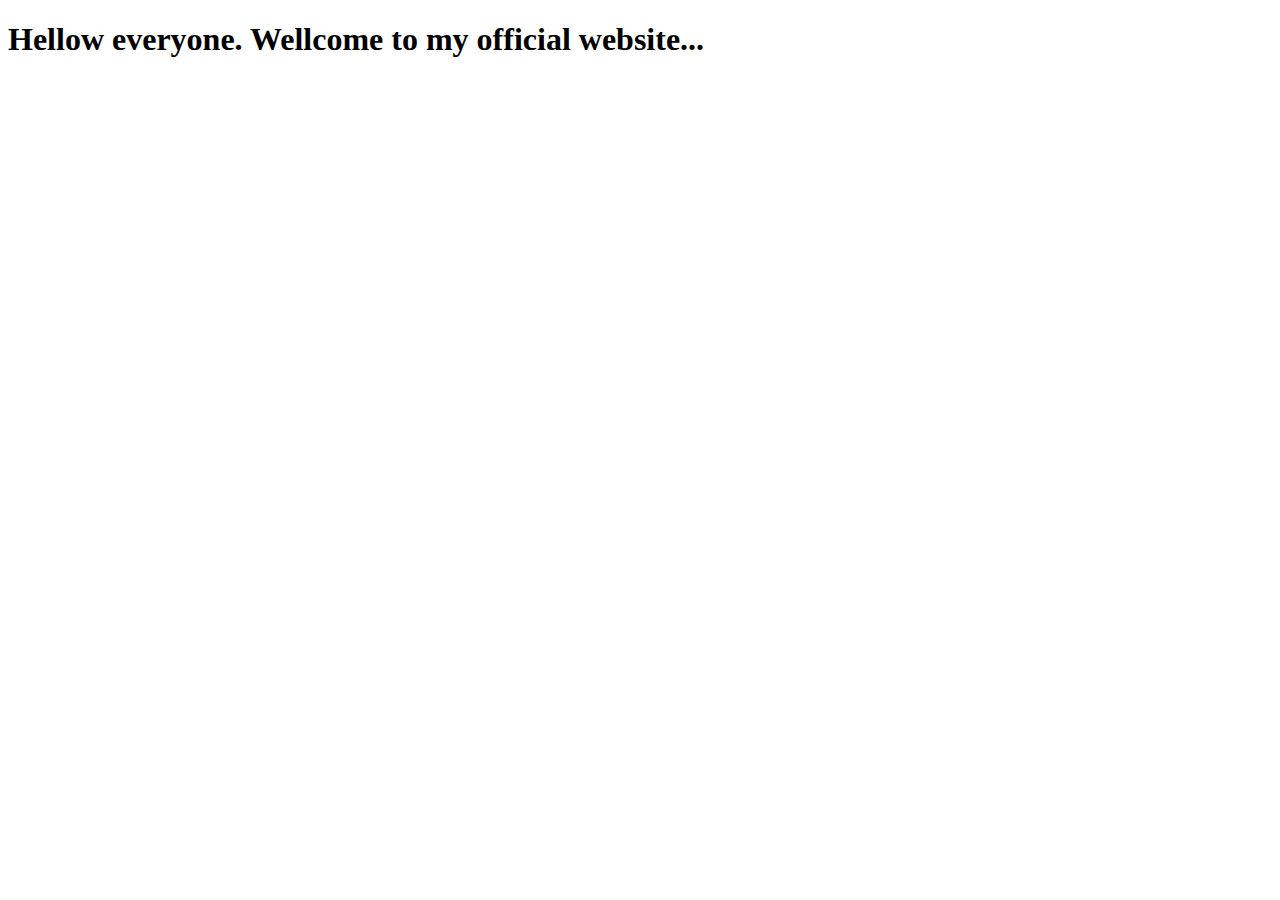
==== index.html @ 0a9ccb68 "Merge pull request #4 from RazusWebsite/main" ====
<!DOCTYPE html>
<html lang="en">
<head>
    <meta charset="UTF-8">
    <meta http-equiv="X-UA-Compatible" content="IE=edge">
    <meta name="viewport" content="width=device-width, initial-scale=1.0">
    <title>Document</title>
</head>
<body>
    <h1>Hellow everyone. Wellcome to my official website...</h1>
</body>
</html>
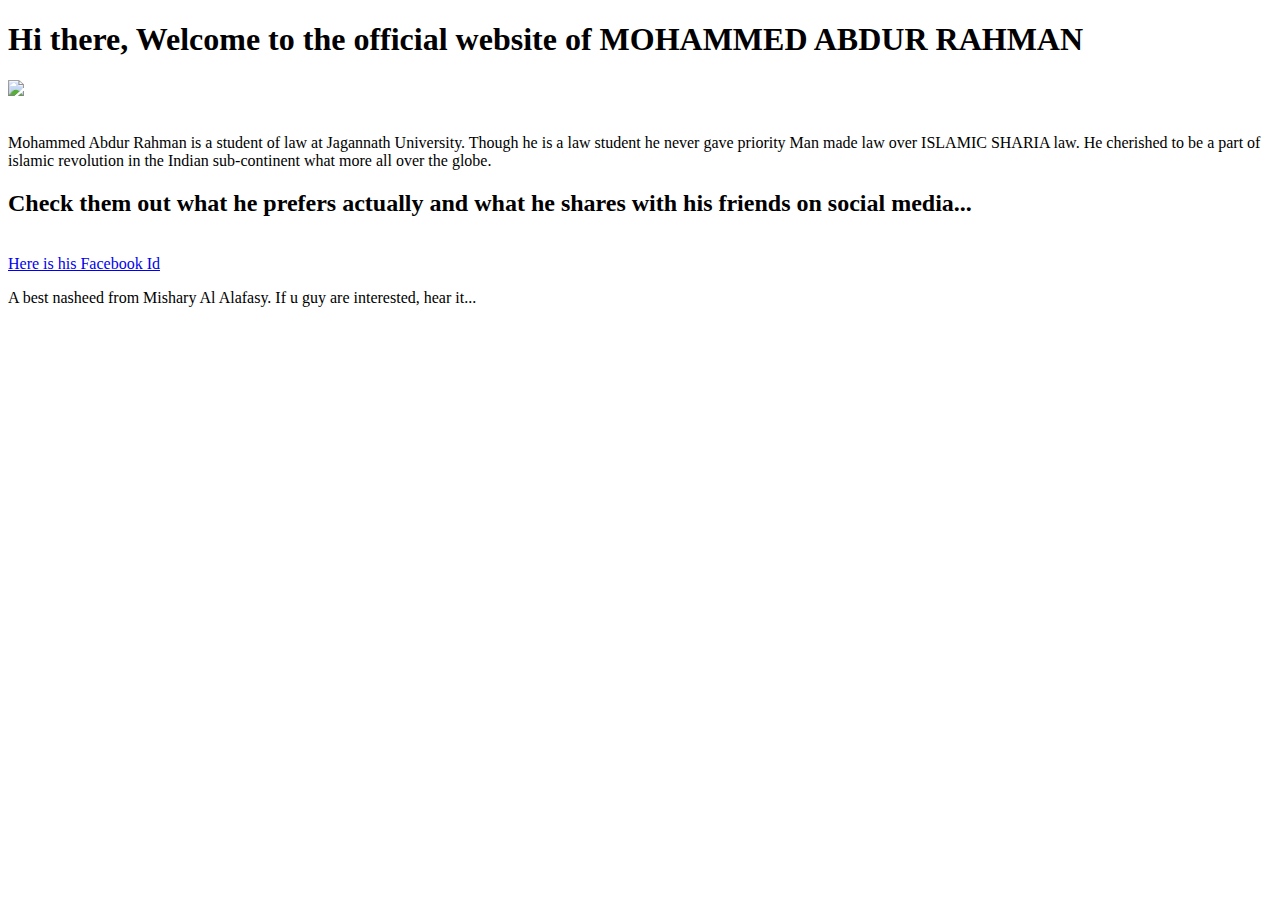
==== commit 8db68b01: "another revolution" ====
--- a/index.html
+++ b/index.html
@@ -4,9 +4,20 @@
     <meta charset="UTF-8">
     <meta http-equiv="X-UA-Compatible" content="IE=edge">
     <meta name="viewport" content="width=device-width, initial-scale=1.0">
-    <title>Document</title>
+    <title>MOHAMMED ABDUR RAHMAN</title>
 </head>
 <body>
-    <h1>Hellow everyone. Wellcome to my official website...</h1>
+    <h1>Hi there, Welcome to the official website of MOHAMMED ABDUR RAHMAN</h1>
+    <img src="gitphoto.jpg"/ width="200px;height="200px"/><br/><br/>
+    <p>Mohammed Abdur Rahman is a student of law at Jagannath University.
+        Though he is a law student he never gave priority Man made law over ISLAMIC SHARIA law.
+    He cherished to be a part of islamic revolution in the Indian sub-continent what more all over the globe. </p>
+    <h2>Check them out what he prefers actually and what he shares with his friends on social media...</h2>
+<br/>
+    <a target="_blank" href="https://www.facebook.com/profile.php?id=100011823045405">Here is his Facebook Id</a>
+    <p>A best nasheed from Mishary Al Alafasy. If u guy are interested, hear it...</p>
+    <br/>
+    <iframe width="560" height="315" src="https://www.youtube.com/embed/vfNI24pIEBY" frameborder="0" allow="accelerometer; autoplay; clipboard-write; encrypted-media; gyroscope; picture-in-picture" allowfullscreen></iframe>
+
 </body>
 </html>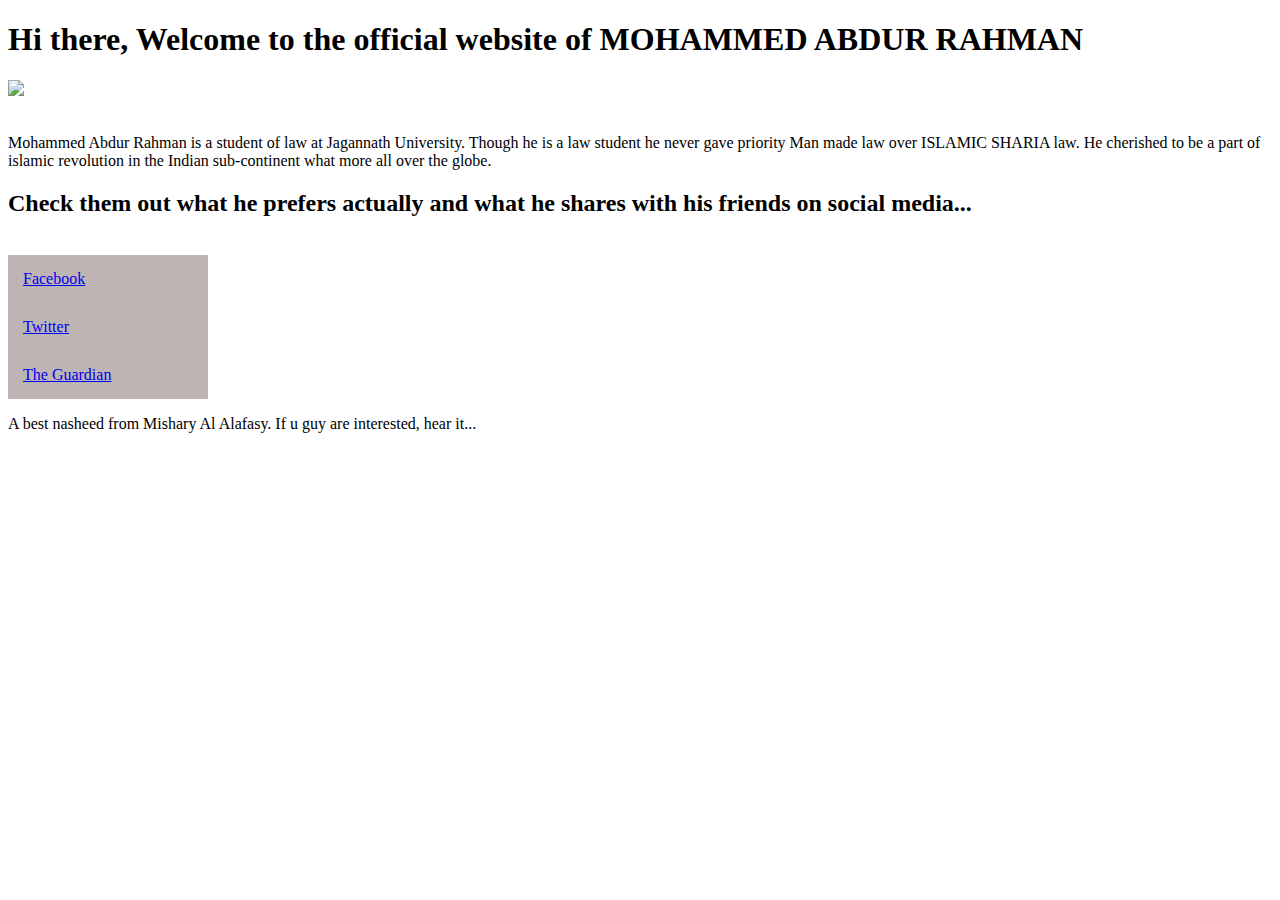
==== commit ad7fa907: "this time added css" ====
--- a/index.html
+++ b/index.html
@@ -5,6 +5,7 @@
     <meta http-equiv="X-UA-Compatible" content="IE=edge">
     <meta name="viewport" content="width=device-width, initial-scale=1.0">
     <title>MOHAMMED ABDUR RAHMAN</title>
+    <link rel="stylesheet" href="style.css"
 </head>
 <body>
     <h1>Hi there, Welcome to the official website of MOHAMMED ABDUR RAHMAN</h1>
@@ -14,7 +15,24 @@
     He cherished to be a part of islamic revolution in the Indian sub-continent what more all over the globe. </p>
     <h2>Check them out what he prefers actually and what he shares with his friends on social media...</h2>
 <br/>
-    <a target="_blank" href="https://www.facebook.com/profile.php?id=100011823045405">Here is his Facebook Id</a>
+     
+
+<ul>
+    <li> 
+        <a href="https://www.facebook.com/profile.php?id=100011823045405">Facebook</a>
+    </li>
+    <li>
+        <a href="https://l.facebook.com/l.php?u=https%3A%2F%2Ftwitter.com%2FMohamme55848442%3Fs%3D09%26fbclid%3DIwAR2HBumMkr6MfA5q5Beg-PpCAsAA_JNMfXu-VukDtuFGNVKKJhgkJHSnpSk&h=AT2zxmvh_z78G1W5XyFSaJlPJ0AbpryceSNt-8ZxQeQ_KfLGSVPeHYQ16vbbIQmfwwpIHu2lHNIOknDHwoEqfwpzCVWwnn5NnKZOI9OhPIVk990rMXWD5FlCM2IC0a7wijMnZg">Twitter</a>
+    </li>
+    <li>
+        <a href="https://www.theguardian.com/international">The Guardian</a>
+    </li>
+</ul>
+
+
+
+
+
     <p>A best nasheed from Mishary Al Alafasy. If u guy are interested, hear it...</p>
     <br/>
     <iframe width="560" height="315" src="https://www.youtube.com/embed/vfNI24pIEBY" frameborder="0" allow="accelerometer; autoplay; clipboard-write; encrypted-media; gyroscope; picture-in-picture" allowfullscreen></iframe>
--- a/style.css
+++ b/style.css
@@ -0,0 +1,19 @@
+ul{
+    list-style-type: none;
+    margin:0;
+    padding: 0;
+    width: 200px;
+    
+}
+li{
+    display:block;
+    
+    background: rgb(190, 180, 180);
+    padding: 15px;
+    color: rgb(11, 11, 17);
+
+}
+li a:hover{
+    color:brown;
+    background-color: cornsilk;
+}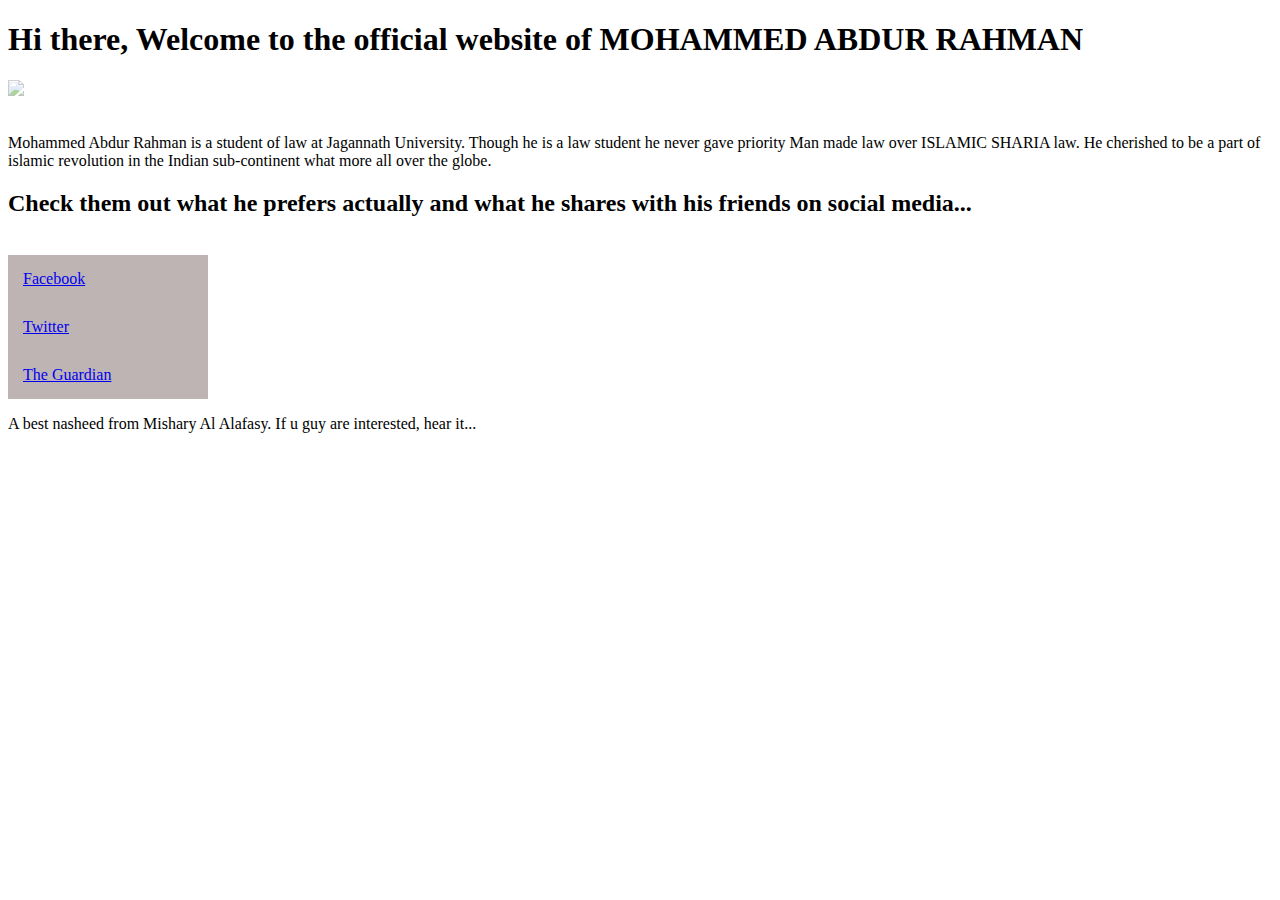
==== commit a86da864: "Merge pull request #8 from RazusWebsite/main" ====
--- a/index.html
+++ b/index.html
@@ -9,7 +9,7 @@
 </head>
 <body>
     <h1>Hi there, Welcome to the official website of MOHAMMED ABDUR RAHMAN</h1>
-    <img src="gitphoto.jpg"/ width="200px;height="200px"/><br/><br/>
+    <img src="gitphoto.jpg" width="200px;height="200px"/><br/><br/>
     <p>Mohammed Abdur Rahman is a student of law at Jagannath University.
         Though he is a law student he never gave priority Man made law over ISLAMIC SHARIA law.
     He cherished to be a part of islamic revolution in the Indian sub-continent what more all over the globe. </p>
--- a/style.css
+++ b/style.css
@@ -16,4 +16,10 @@
 li a:hover{
     color:brown;
     background-color: cornsilk;
+}
+img{
+    opacity: .5;
+}
+img:hover{
+    opacity: 2.0;
 }